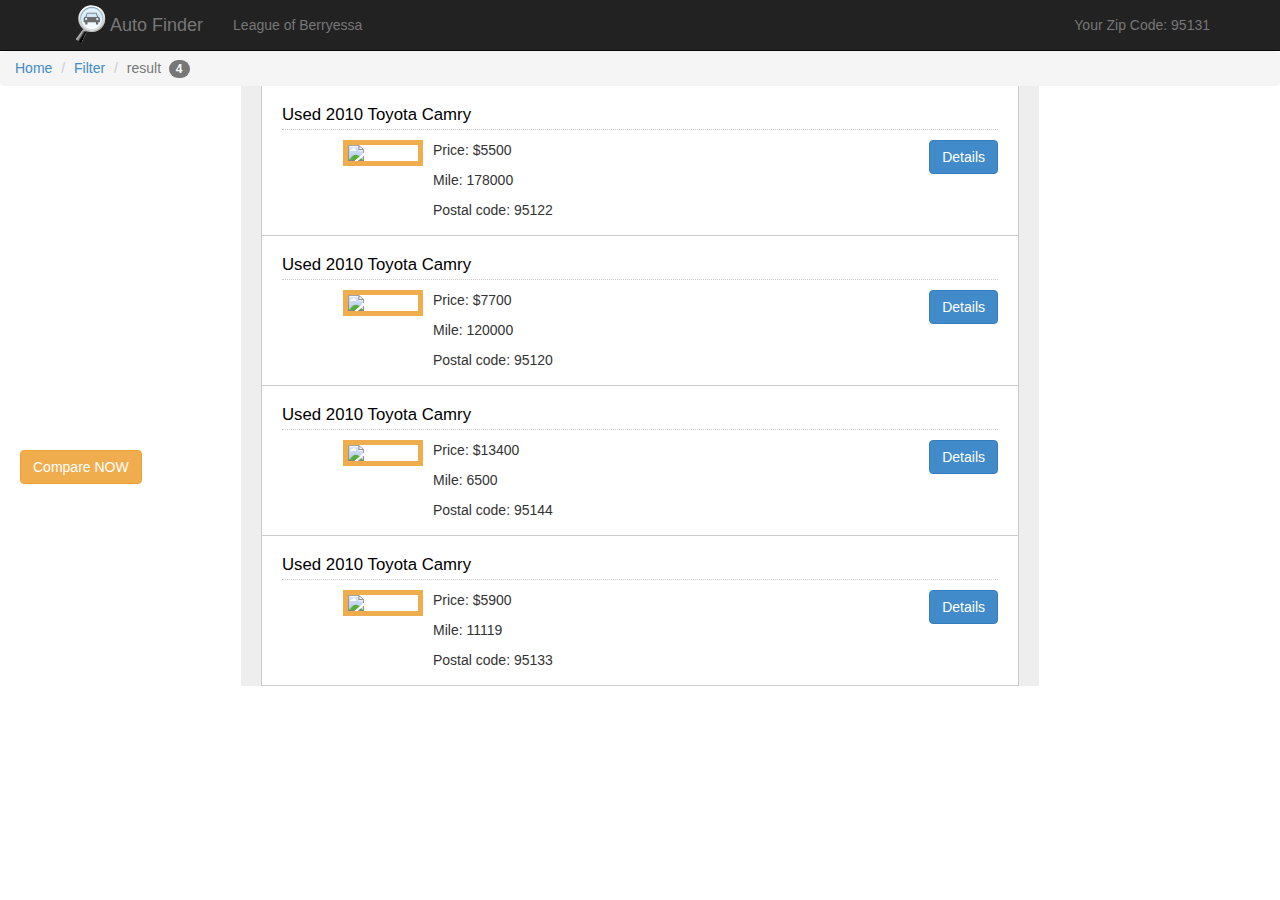
==== autofinder/autoResult.html @ f3e034c0 "update json" ====
<!DOCTYPE html>
<html lang="en">
  <head>
    <meta charset="utf-8">
    <meta http-equiv="X-UA-Compatible" content="IE=edge">
    <meta name="viewport" content="width=device-width, initial-scale=1">
    <meta name="description" content="">
    <meta name="author" content="">
    <link rel="icon" href="img/favicon.png">

    <title>Auto Finder</title>

    <!-- Bootstrap core CSS -->
    <link href="./dist/css/bootstrap.min.css" rel="stylesheet">

    <!-- Custom styles for this template -->
    <link href="./assets/css/starter-template.css" rel="stylesheet">

    <!-- Just for debugging purposes. Don't actually copy these 2 lines! -->
    <!--[if lt IE 9]><script src="../../assets/js/ie8-responsive-file-warning.js"></script><![endif]-->
    <script src="./assets/js/ie-emulation-modes-warning.js"></script>

    <!-- HTML5 shim and Respond.js IE8 support of HTML5 elements and media queries -->
    <!--[if lt IE 9]>
      <script src="https://oss.maxcdn.com/html5shiv/3.7.2/html5shiv.min.js"></script>
      <script src="https://oss.maxcdn.com/respond/1.4.2/respond.min.js"></script>
    <![endif]-->

    <style type="text/css">
    .breadcrumb {
        margin-bottom: 0px;
    }
    #select-error-modal .modal-header {
        padding:9px 15px;
        border-bottom:1px solid #eee;
        background-color: #FF4F4F;
        -webkit-border-top-left-radius: 5px;
        -webkit-border-top-right-radius: 5px;
        -moz-border-radius-topleft: 5px;
        -moz-border-radius-topright: 5px;
         border-top-left-radius: 5px;
         border-top-right-radius: 5px;
     }
     #car-detail-modal .modal-header {
        padding:9px 15px;
        border-bottom:1px solid #eee;
        background-color: #428bca;
        -webkit-border-top-left-radius: 5px;
        -webkit-border-top-right-radius: 5px;
        -moz-border-radius-topleft: 5px;
        -moz-border-radius-topright: 5px;
         border-top-left-radius: 5px;
         border-top-right-radius: 5px;
     }
     #car-detail-modal .detail-text {
        height:300px;
        overflow: scroll;
     }


     #car-detail-modal .detail-summary-header {
        height: 100px;
     }

     #car-detail-modal .details-list {
        padding-left: 20px;
     }

     #dealer-contact-btn {
        float: right;
     }

     #car-detail-modal .modal-body {
        min-height: 400px;
     }

    #car-detail-modal .detail-summary {
        float: left;
        padding: 0;
    }
    

    #car-detail-modal  img {
        border: 5px solid #f0ad4e;
        float: left;
        height: 80px;
        width: 80px;
        margin-right: 10px;
    }

    #resultList {
        width: 70%;
        margin: 0 auto;
        border-left: #eeeeee 20px solid;
        border-right: #eeeeee 20px solid;
    }

    #resultList ul {
        list-style: none;
        margin: 0;
        padding: 0;
    }

    #resultList ul li {
        cursor: pointer;
        width: 100%;
        padding: 0 20px;
        background: #FFFFFF;
        padding-bottom: 10px;
        height: 150px;
        overflow: hidden;
        border-left: 1px solid #CCC;
        border-right: 1px solid #CCC;
        border-bottom: 1px solid #CCC;
        
        -webkit-animation: myanim 1s;
        -moz-animation: myanim 1s;
        -o-animation: myanim 1s;
        animation: myanim 1s;
        
        -webkit-transition: height 0.3s ease-out;
        -moz-transition: height 0.3s ease-out;
        -o-transition: height 0.3s ease-out;
        transition: height 0.3s ease-out;
    }

    #resultList li:hover {
        background: #F2FEFF;
        overflow: visible;
    }

    #resultList h2 {
        margin: 0;
        padding: 0;
        font-size: 1.2em;
        padding-bottom: 5px;
        padding-top: 20px;
        color: #000000;
        border-bottom: 1px dotted #CCC;
        margin-bottom: 10px;
    }

    #resultList img {
        border: 5px solid #f0ad4e;
        float: left;
        width: 80px;
        margin-right: 10px;
    }

    #resultList .auto-content {
        float: left;
    }

    #resultList .auto-detail-btn {
        float: right;
    }


    #compareBtn {
        position: fixed;
        left: 20px;
        top:  50%;
    }
    input[type=checkbox].css-checkbox + label.css-label.cb0 {
        float: left;
        margin-right: 20px;
        padding-left: 41px;
        height: 36px;
        display: inline-block;
        line-height: 36px;
        background-repeat: no-repeat;
        background-position: 0 0;
        font-size: 36px;
        vertical-align: middle;
        cursor: pointer;
    }
    input[type=checkbox].css-checkbox {
        display: none;
    }
    input[type=checkbox].css-checkbox:checked + label.css-label.cb0 {
        background-position: 0 -36px;
    }
    label.css-label.cb0 {
        background-image: url(http://csscheckbox.com/checkboxes/u/csscheckbox_7172cccfd0fcb45c7f4918d380295581.png);
        -webkit-touch-callout: none;
        -webkit-user-select: none;
        -khtml-user-select: none;
        -moz-user-select: none;
        -ms-user-select: none;
        user-select: none;
    }

    .th1 { 
        font-size: 16pt;
        height: 48px;
        line-height:48px;
    }
    .th2 { 
        font-size: 14pt;
        font-weight: bold;
        height: 32px;
        color: #fff;
        background-color: #777;
    }
    .th3 {
        background-color: #ddd;
        height: 32px;
    }
    .table {
        width: 100%;
        margin-top: 10px;
        line-height:32px;
        vertical-align: middle;
        border-collapse: collapse;
    }
    .table td {
        border: solid 1px #bbc;
    }
    
    .table tr:hover {
        background: #F2FEFF;
        overflow: visible;
    }
    
    .cp_td {
        width: 30%;
    }
    
    .price {
        font-weight: bold;
    }
    </style>
    </style>
  </head>

  <body>

    
        <div class="navbar navbar-inverse navbar-fixed-top" role="navigation">
      <div class="container">
        <div class="navbar-header">
          <img src="img/icon.png" alt="..." class="img-circle" style="width=40px; height:40px; float:left; margin-top:5px">
          <button type="button" class="navbar-toggle collapsed" data-toggle="collapse" data-target=".navbar-collapse">
            <span class="sr-only">Toggle navigation</span>
            <span class="icon-bar"></span>
            <span class="icon-bar"></span>
            <span class="icon-bar"></span>
          </button>
          <a class="navbar-brand" href="index.html"> Auto Finder</a>
        </div>
        <div class="collapse navbar-collapse">
          <ul class="nav navbar-nav">
            <li><a>League of Berryessa</a></li>
          </ul>
          <p class="navbar-text navbar-right">Your Zip Code: 95131</p>
        </div><!--/.nav-collapse -->
      </div>
    </div>

    <div>
        <ol class="breadcrumb">
            <li><a href="index.html">Home</a></li>
            <li><a href="page3.html">Filter</a></li>
            <li class="active">result&nbsp&nbsp<span class="badge">4</span></a></li>
        </ol>
    </div>

    <div class="container">
        <div id="resultList"></div>
    </div>

    <!-- Error dialog -->
    <div class="modal fade" id="select-error-modal" tabindex="-1" role="dialog" aria-labelledby="myModalLabel" aria-hidden="true">
        <div class="modal-dialog">
            <div class="modal-content">
              <div class="modal-header">
                <button type="button" class="close" data-dismiss="modal"><span aria-hidden="true">&times;</span><span class="sr-only">Close</span></button>
                <h4 class="modal-title">Error</h4>
              </div>
              <div class="modal-body">
                <p>Please select 2 cars to compare.&hellip;</p>
              </div>
              <div class="modal-footer">
                <button type="button" class="btn btn-default" data-dismiss="modal">Close</button>
              </div>
            </div><!-- /.modal-content -->
        </div>
    </div>

    <!-- Car detail dialog -->
    <div class="modal fade" id="car-detail-modal" tabindex="-1" role="dialog" aria-labelledby="myModalLabel" aria-hidden="true">
        <div class="modal-dialog">
            <div class="modal-content">
              <div class="modal-header">
                <button type="button" class="close" data-dismiss="modal"><span aria-hidden="true">&times;</span><span class="sr-only">Close</span></button>
                <h4 class="modal-title">Error</h4>
              </div>
              <div class="modal-body">
              <button id="dealer-contact-btn" type="button" class="btn btn-success btn-xs" onclick="contactDealer(0)">Contact Seller/Dealer</button>
                <div class="detail-summary-header">
                <div class="detail-img"><img src="http://images.craigslist.org/00m0m_b3jU7AyTQTc_50x50c.jpg"/></div>
                <div class = "detail-summary">
                    <ul class="details-list">
                        <p>Price: : 1111</p>
                        <p>Mile: 12233</p>
                        <p>Postal code: 90032</p>
                    </ul>
                </div>
                <div class = "detail-summary">
                    <ul class="details-list">
                        <p>Engine: : v8</p>
                        <p>Title: clean title</p>
                        <p>Condition: Like new</p>
                    </ul>
                </div>
                </div>
                <div class = "detail-text">
                    Engine: 1.8l -4 Cylinders - -VTEC <br>
                    Front Wheel drive <br>
                    Torque @ RPM 128 AT 4300<br>
                    Throttle, Drive by Wire System<br>
                    Horsepower @ RMP 140 AT 6300<br>
                    16 Valves<br><br>

                    Automatic Transmission<br>
                    Folding Seats Rear<br>
                    Rear Defoggers<br>
                    Air Conditioning, Air filter<br>
                    Power Doors Locks, Power Windows<br>
                    Remote Keyless entry<br>
                    12 Volt Power Outlet(s)<br>

                    Audio - CD/MP3, CD-AMP3<br>
                    Audio Radio: AM/FM; 160-watt<br>
                    Audio: Volume, speed sensing; Digital media auxiliary jack<br>
                    4- Super Stereo Audio -- Speakers<br>

                    ABS, Brakes<br>

                    Child Safety features: Locks, rear doors<br>
                    Passenger Airbag- Occupant Sensor<br>
                    Side Curtain, Airbags<br>
                    Airbag - Front Passenger, Dual-stage<br>
                    Tire Pressure Monitor<br>
                    LATCH Child Seat Anchors<br>
                    Daytime running lights<br>
                    Engine Immobilizing System<br>

                    Runs flawlessly...<br>

                    Excellent condition, SUPER GAS SAVER AND RELIABLE CAR!<br>

                    Salvage title; There was no airbag deployment, no frame or engine damage. <br>

                    There is nothing wrong with the car basically a brand new car with only 31xxx Miles.<br>

                    Smog, Brakes & Lamps inspections: Done
                </div>
              </div>
              <div class="modal-footer">
                <button type="button" class="btn btn-default" data-dismiss="modal">Close</button>
              </div>
            </div><!-- /.modal-content -->
        </div>
    </div>

    <!----   -->
    <div class="modal fade" id="contact-modal" tabindex="-1" role="dialog" aria-labelledby="myModalLabel" aria-hidden="true">
        <div class="modal-dialog">
            <div class="modal-content">
                <div class="modal-header">
                    <button type="button" class="close" data-dismiss="modal" aria-hidden="true">&times;</button>
                    <h4 class="modal-title">Contact Dealer</h4>
                </div>
                
                <div class="modal-body">
                    <!-- The form is placed inside the body of modal -->
                    <form id="contact-form" method="post" class="form-horizontal">
                        <div class="form-group">
                            <label class="col-md-3 control-label">Name</label>
                            <div class="col-md-5">
                                <input type="text" class="form-control" name="cust_name" placeholder="your name"/>
                            </div>
                        </div>
                        <div class="form-group">
                            <label class="col-md-3 control-label">Email</label>
                            <div class="col-md-5">
                                <input type="text" class="form-control" name="cust_email" placeholder="your email"/>
                            </div>
                        </div>
                        <div class="form-group">
                            <label class="col-md-3 control-label">Phone #</label>
                            <div class="col-md-5">
                                <input type="tel" class="form-control" name="cust_phone" placeholder="phone number (optional)"/>
                            </div>
                        </div>
                        <div class="form-group">
                            <label class="col-md-3 control-label">Comments</label>
                            <div class="col-md-5">
                                <textarea class="form-control" rows="3" name="cust_comment"  placeholder="comments"></textarea>
                            </div>
                        </div>
                        <div class="form-group">
                            <div class="col-md-5 col-md-offset-3">
                                <button type="submit" class="btn btn-default">submit</button>
                            </div>
                        </div>
                    </form>
                </div>
            </div>
        </div>
    </div>

    <div class="modal fade" id="compare-modal">
      <div class="modal-dialog">
        <div class="modal-content">
          <div class="modal-header">
            <button type="button" class="close" data-dismiss="modal" aria-hidden="true">×</button>
            <h4 class="modal-title">Comparing Cars</h4>
          </div>
          <div class="modal-body">
            
        <table cellspacing="0" cellpadding="3" class="table">
            <tr class="row">
                <td class="th3">Types</td>
                <td class="cp_td">Accord</td>
                <td class="cp_td">Camry</td>
            </tr>
            <tr class="row price">
                <td class="th3">Price</td>
                <td class="cp_td">8000</td>
                <td class="cp_td">7000</td>
            </tr>
            <tr class="row">
                <td colspan="5" class="th2">Main</td>
            </tr>
            <tr class="row">
                <td class="th3">Title status</td>
                <td class="cp_td">Clean</td>
                <td class="cp_td">Clean</td>
            </tr>
            <tr class="row">
                <td class="th3">Year</td>
                <td class="cp_td">2006</td>
                <td class="cp_td">2006</td>
            </tr>
            <tr class="row">
                <td class="th3">Odometer</td>
                <td class="cp_td">120000</td>
                <td class="cp_td">130000</td>
            </tr>
            <tr class="row">
                <td colspan="5" class="th2">Mechanical</td>
            </tr>
            <tr class="row">
                <td class="th3">Transmission</td>
                <td class="cp_td">Auto 4 Speed</td>
                <td class="cp_td">Manual 5 Speed</td>
            </tr>
            <tr class="row">
                <td class="th3">Drive</td>
                <td class="cp_td">Forward</td>
                <td class="cp_td">Forward</td>
            </tr>
            <tr class="row">
                <td class="th3">Fuel</td>
                <td class="cp_td">Gas</td>
                <td class="cp_td">Gas</td>
            </tr>
            <tr class="row">
                <td class="th3">Cylinders</td>
                <td class="cp_td">6</td>
                <td class="cp_td">4</td>
            </tr>
            <tr class="row">
                <td colspan="5" class="th2">Outlook</td>
            </tr>
            <tr class="row">
                <td class="th3">Type</td>
                <td class="cp_td">Coupe</td>
                <td class="cp_td">Sedan</td>
            </tr>
            <tr class="row">
                <td class="th3">Size</td>
                <td class="cp_td">Full-size</td>
                <td class="cp_td">Full-size</td>
            </tr>
            <tr class="row">
                <td class="th3">Paint color</td>
                <td class="cp_td">Black</td>
                <td class="cp_td">Silver</td>
            </tr>
            <tr class="row">
                <td colspan="5" class="th2">Overall</td>
            </tr>
            <tr class="row">
                <td class="th3">Condition</td>
                <td class="cp_td">Excellent</td>
                <td class="cp_td">Good</td>
            </tr>
        </table>
    
          </div>
          <div class="modal-footer">
            <button type="button" class="btn btn-default" data-dismiss="modal">Close</button>
            <!--<button type="button" class="btn btn-primary">Save changes</button>-->
          </div>
        </div><!-- /.modal-content -->
      </div><!-- /.modal-dialog -->
    </div><!-- /.modal -->

    <a id="compareBtn" href = "#" onclick="showCompare()" class = "btn btn-warning">Compare NOW</a>
    
    <!-- Bootstrap core JavaScript
     ================================================== -->
    <!-- Placed at the end of the document so the pages load faster -->
    <script src="https://ajax.googleapis.com/ajax/libs/jquery/1.11.1/jquery.min.js"></script>
    <script src="./dist/js/bootstrap.min.js"></script>
    <script type="text/javascript" src="http://cdnjs.cloudflare.com/ajax/libs/jquery.bootstrapvalidator/0.5.2/js/bootstrapValidator.min.js"></script>
    <!-- IE10 viewport hack for Surface/desktop Windows 8 bug -->
    <script src="./assets/js/ie10-viewport-bug-workaround.js"></script>
    
    <!-- auto finder javascript
    ================================================== -->
    <script>
    var result_html;
    var cars;
    var cars_selected = [];
    var MAX_NUM_COMPARE = 2;
    function checkAuto(i) {
        var idx = cars_selected.indexOf(i);
        $("#checkboxError").hide();
        if (idx < 0){
            // validation
            if (cars_selected.length + 1 <= MAX_NUM_COMPARE){
                cars_selected.push(i);
                $("#auto_checkbox"+i).prop("checked", true);
            }
            else
            {
                $('#select-error-modal').modal('show');
                //$("#checkboxError").fadeIn().delay(5000).fadeOut();
            }
        }else{
            cars_selected.splice(idx,1);
            $("#auto_checkbox"+i).prop("checked", false);
        }
    }

    function contactDealer(i){
        $('#car-detail-modal').modal('hide');
        $('#contact-modal').modal('show');
    }

    $("#contact-modal").on('hidden.bs.modal', function () {
        $('#car-detail-modal').modal('show');
    })

    function showCarDetail(i)
    {
        $('#car-detail-modal .modal-title').html(cars[i].Year+" "+cars[i].Make+" "+cars[i].Model);
        $('#car-detail-modal').modal('show');

    }
    
    function showCompare() {
        if (cars_selected.length != MAX_NUM_COMPARE) {
            $('#select-error-modal').modal('show');
        } else {
            $("#compare-modal").modal('toggle');
        }
    }
    
    $(document).ready(function(){


      $.getJSON('sample.json', function(info){
          var i = 0;
          cars = info.cars;
          //cars.sort(function(a,b) { return b.Make.localeCompare(a.Make) } );
          result_html = '<ul class="resultList">';
          for (c in cars){
            var car = cars[c];
            result_html += '<li>';
            result_html += '<h2>Used '+ car.Year + " " + car.Make +" " + car.Model + '</h2>';
            result_html += '<input type="checkbox" name="cbG04" id="auto_checkbox'+i+'" class="css-checkbox"><label for="cbG04" class="css-label cb0" onclick="checkAuto('+i+')"></label>';
            
            result_html += '<img src="'+car.Tn+'"/>';
            result_html += '<div class = "auto-content">';
            result_html +=  '<ul class="details-list">';
            result_html +=  '<p>Price: $'+ car.Price +'</p>';
            result_html +=  '<p>Mile: '+ car.Miles +'</p>';
            result_html +=  '<p>Postal code: '+ car.Postal_code +'</p>';
            result_html +=  '</ul>';
            result_html += '</div>';
            result_html += '<div class = "auto-detail-btn">';
            result_html += '<button type="button" class="btn btn-primary" data-toggle="button" onclick="showCarDetail('+i+')">Details</button>';
            result_html += '</div>';

            result_html += '</li>';

            i++;
          }


          $('#resultList').html(result_html);

      }); //getJSON

      
      $('#contact-form').bootstrapValidator({
         message: 'This value is not valid',
         feedbackIcons: {
             valid: 'glyphicon glyphicon-ok',
             invalid: 'glyphicon glyphicon-remove',
             validating: 'glyphicon glyphicon-refresh'
         },
         fields: {
             cust_name: {
                 validators: {
                     notEmpty: {
                         message: 'Your name is required'
                     },
                     stringLength: {
                         min: 1,
                         max: 40,
                         message: 'Your Name must be more than 1 and less than 40 characters long'
                     }
                 }
             },
             cust_email: {
                 validators: {
                     notEmpty: {
                         message: 'Your email is required'
                     },
                    emailAddress: {
                        message: 'The input is not a valid email address'
                    }
                 }
             },
            cust_phone: {
                validators: {
                    stringLength: {
                    min: 0,
                    max: 10,
                    message: 'phone number is too long'
                    },
                    integer: {
                    message: 'No letters'
                    }
                }
            },
            cust_comment: {
                validators: {
                    notEmpty: {
                    message: 'Your comment is required'
                    },
                    stringLength: {
                    min: 10,
                    max: 1000,
                    message: 'The Comment must be more than 10 and less than 1000 characters long'
                    }
                    }
                    }
        }
        });
      
        $('#contact-modal').on('shown.bs.modal', function() {
            $('#contact-form').bootstrapValidator('resetForm', true);
        });
      
    });
    </script>

  </body>
</html>
---- autofinder/assets/css/starter-template.css ----
body {
  padding-top: 50px;
}
.starter-template {
  padding: 40px 15px;
  text-align: center;
}
div#find_options {
	position: absolute;
	left: 50%;
}
.list-group {
	position: relative;
	left: -50%
}
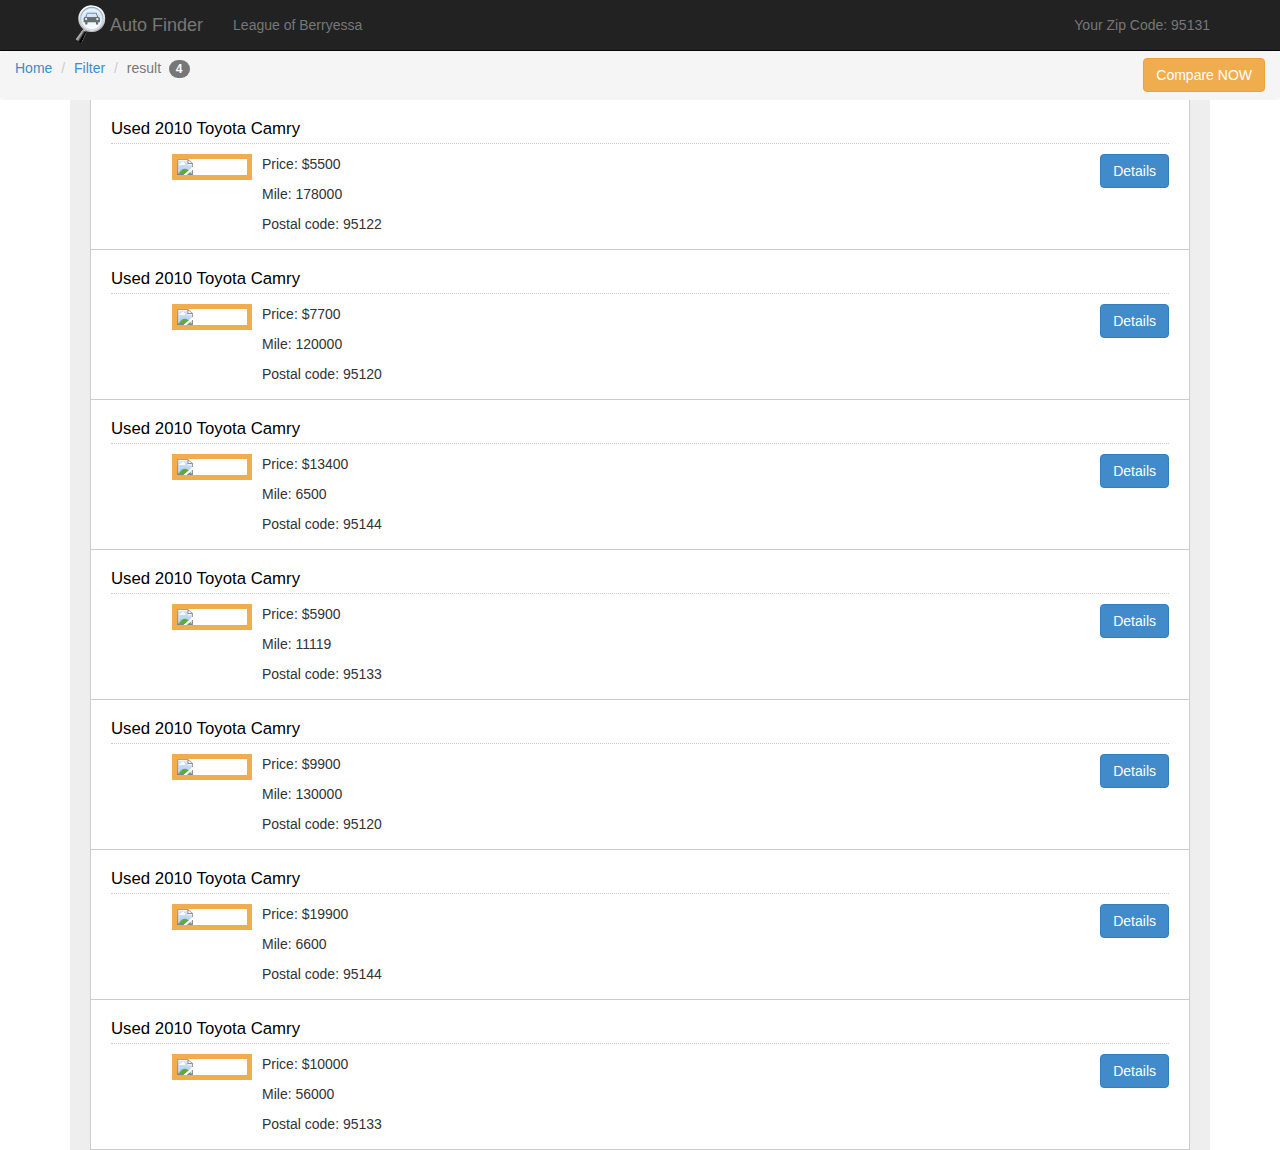
==== commit 43defc77: "updated with compare button" ====
--- a/autofinder/autoResult.html
+++ b/autofinder/autoResult.html
@@ -30,6 +30,7 @@
     <style type="text/css">
     .breadcrumb {
         margin-bottom: 0px;
+        height: 50px;
     }
     #select-error-modal .modal-header {
         padding:9px 15px;
@@ -90,7 +91,6 @@
     }
 
     #resultList {
-        width: 70%;
         margin: 0 auto;
         border-left: #eeeeee 20px solid;
         border-right: #eeeeee 20px solid;
@@ -158,9 +158,7 @@
 
 
     #compareBtn {
-        position: fixed;
-        left: 20px;
-        top:  50%;
+        float: right;
     }
     input[type=checkbox].css-checkbox + label.css-label.cb0 {
         float: left;
@@ -263,6 +261,7 @@
             <li><a href="index.html">Home</a></li>
             <li><a href="page3.html">Filter</a></li>
             <li class="active">result&nbsp&nbsp<span class="badge">4</span></a></li>
+            <a id="compareBtn" href = "#" onclick="showCompare()" class = "btn btn-warning">Compare NOW</a>
         </ol>
     </div>
 
@@ -510,7 +509,6 @@
       </div><!-- /.modal-dialog -->
     </div><!-- /.modal -->
 
-    <a id="compareBtn" href = "#" onclick="showCompare()" class = "btn btn-warning">Compare NOW</a>
     
     <!-- Bootstrap core JavaScript
      ================================================== -->
@@ -553,14 +551,12 @@
         $('#contact-modal').modal('show');
     }
 
-    $("#contact-modal").on('hidden.bs.modal', function () {
-        $('#car-detail-modal').modal('show');
-    })
-
     function showCarDetail(i)
     {
         $('#car-detail-modal .modal-title').html(cars[i].Year+" "+cars[i].Make+" "+cars[i].Model);
+        $('#car-detail-modal .detail-img').html('<img src="'+cars[i].Tn+'"/>');
         $('#car-detail-modal').modal('show');
+
 
     }
     
@@ -573,7 +569,9 @@
     }
     
     $(document).ready(function(){
-
+      $("#contact-modal").on('hidden.bs.modal', function () {
+        $('#car-detail-modal').modal('show');
+      })
 
       $.getJSON('sample.json', function(info){
           var i = 0;
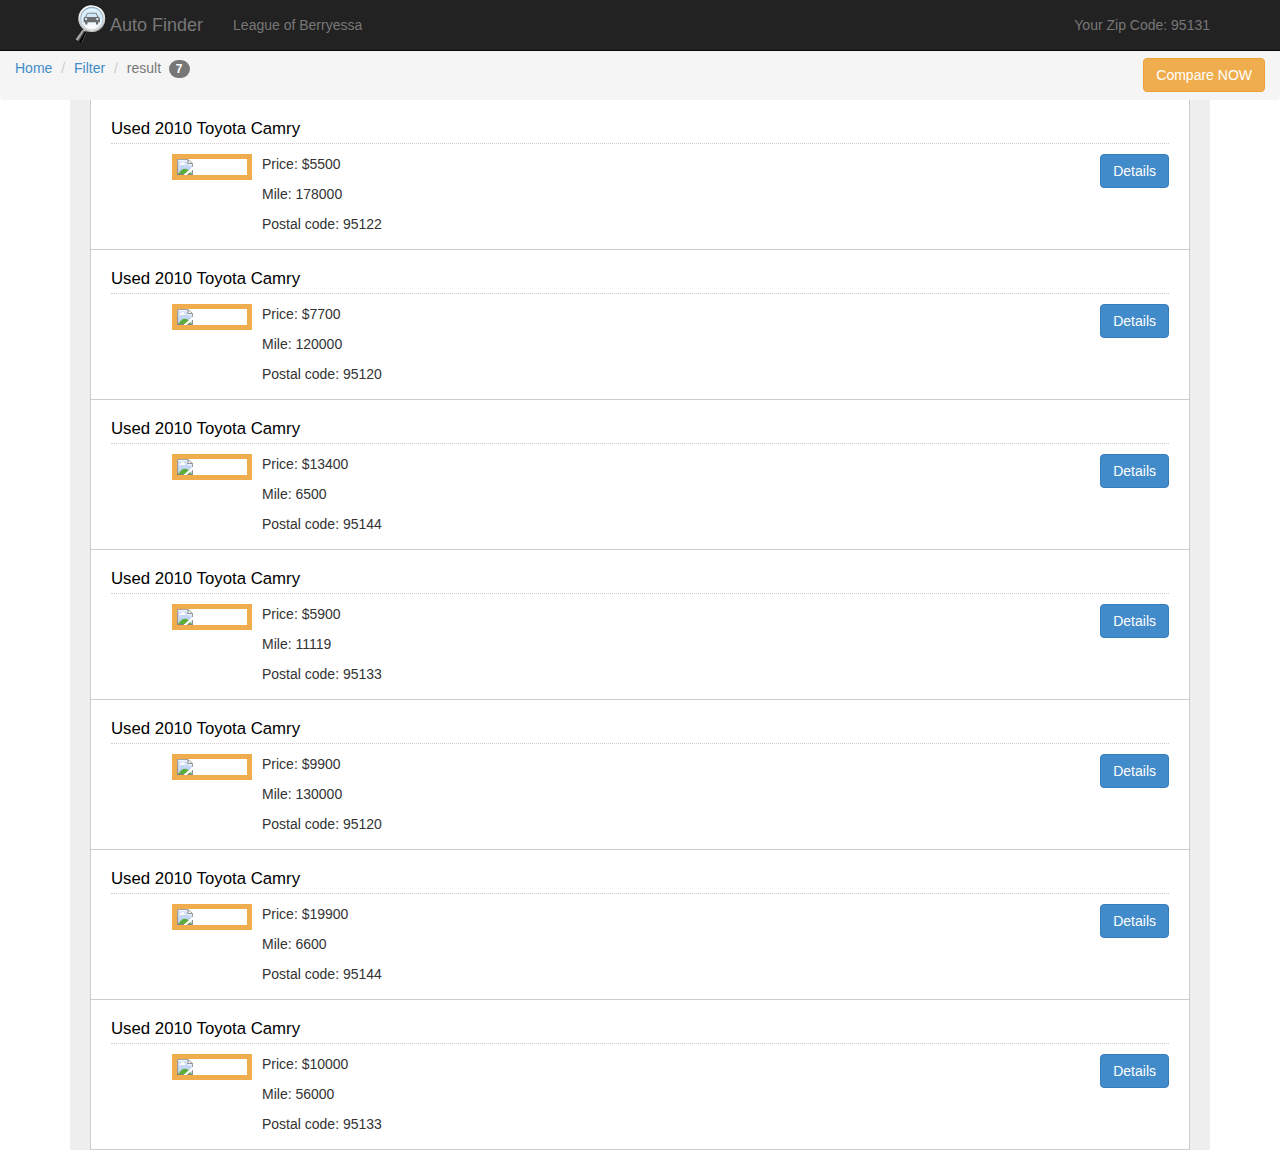
==== commit 87aaa6b5: "css fix" ====
--- a/autofinder/autoResult.html
+++ b/autofinder/autoResult.html
@@ -11,6 +11,15 @@
 
     <title>Auto Finder</title>
 
+    <!-- Bootstrap core JavaScript
+     ================================================== -->
+    <!-- Placed at the end of the document so the pages load faster -->
+    <script src="https://ajax.googleapis.com/ajax/libs/jquery/1.11.1/jquery.min.js"></script>
+    <script src="./dist/js/bootstrap.min.js"></script>
+    <script type="text/javascript" src="http://cdnjs.cloudflare.com/ajax/libs/jquery.bootstrapvalidator/0.5.2/js/bootstrapValidator.min.js"></script>
+    <!-- IE10 viewport hack for Surface/desktop Windows 8 bug -->
+    <script src="./assets/js/ie10-viewport-bug-workaround.js"></script>
+
     <!-- Bootstrap core CSS -->
     <link href="./dist/css/bootstrap.min.css" rel="stylesheet">
 
@@ -26,6 +35,10 @@
       <script src="https://oss.maxcdn.com/html5shiv/3.7.2/html5shiv.min.js"></script>
       <script src="https://oss.maxcdn.com/respond/1.4.2/respond.min.js"></script>
     <![endif]-->
+
+    <!-- lightbox -->
+    <script src="dist/js/lightbox.min.js"></script>
+    <link rel="stylesheet" href="dist/css/lightbox.css">
 
     <style type="text/css">
     .breadcrumb {
@@ -55,8 +68,10 @@
          border-top-right-radius: 5px;
      }
      #car-detail-modal .detail-text {
+        width: 100%;
         height:300px;
         overflow: scroll;
+        float: left;
      }
 
 
@@ -65,7 +80,7 @@
      }
 
      #car-detail-modal .details-list {
-        padding-left: 20px;
+        padding-left: 0px;
      }
 
      #dealer-contact-btn {
@@ -73,7 +88,7 @@
      }
 
      #car-detail-modal .modal-body {
-        min-height: 400px;
+        min-height: 500px;
      }
 
     #car-detail-modal .detail-summary {
@@ -81,12 +96,16 @@
         padding: 0;
     }
     
+    #car-detail-modal .details-list p{ 
+        font-size: 12px;
+        margin: 0;
+    }
 
     #car-detail-modal  img {
         border: 5px solid #f0ad4e;
         float: left;
-        height: 80px;
-        width: 80px;
+        height: 100px;
+        width: 100px;
         margin-right: 10px;
     }
 
@@ -127,7 +146,7 @@
 
     #resultList li:hover {
         background: #F2FEFF;
-        overflow: visible;
+        /*overflow: visible;*/
     }
 
     #resultList h2 {
@@ -228,11 +247,17 @@
     .price {
         font-weight: bold;
     }
+
+    .lb-image {
+        min-width: 300px
+    }
+
     </style>
     </style>
   </head>
 
   <body>
+
 
     
         <div class="navbar navbar-inverse navbar-fixed-top" role="navigation">
@@ -260,11 +285,10 @@
         <ol class="breadcrumb">
             <li><a href="index.html">Home</a></li>
             <li><a href="page3.html">Filter</a></li>
-            <li class="active">result&nbsp&nbsp<span class="badge">4</span></a></li>
+            <li class="active">result&nbsp&nbsp<span class="badge">7</span></a></li>
             <a id="compareBtn" href = "#" onclick="showCompare()" class = "btn btn-warning">Compare NOW</a>
         </ol>
     </div>
-
     <div class="container">
         <div id="resultList"></div>
     </div>
@@ -298,20 +322,20 @@
               <div class="modal-body">
               <button id="dealer-contact-btn" type="button" class="btn btn-success btn-xs" onclick="contactDealer(0)">Contact Seller/Dealer</button>
                 <div class="detail-summary-header">
-                <div class="detail-img"><img src="http://images.craigslist.org/00m0m_b3jU7AyTQTc_50x50c.jpg"/></div>
-                <div class = "detail-summary">
-                    <ul class="details-list">
-                        <p>Price: : 1111</p>
-                        <p>Mile: 12233</p>
-                        <p>Postal code: 90032</p>
-                    </ul>
+                <div class="detail-img">
+                    <a href="http://images.craigslist.org/00C0C_5ALCvPLD4LV_600x450.jpg" data-lightbox="image-1" data-title="2010 Toyota Camry"><img src="http://images.craigslist.org/00m0m_b3jU7AyTQTc_50x50c.jpg"/></a>
                 </div>
-                <div class = "detail-summary">
-                    <ul class="details-list">
-                        <p>Engine: : v8</p>
-                        <p>Title: clean title</p>
-                        <p>Condition: Like new</p>
-                    </ul>
+                <div>
+                    <div class = "detail-summary">
+                        <ul class="details-list">
+                            <p>Price: : 7999</p>
+                            <p>Mile: 122k</p>
+                            <p>Postal code: 90032</p>
+                            <p>Engine: : v8</p>
+                            <p>Title: clean title</p>
+                            <p>Condition: Like new</p>
+                        </ul>
+                    </div>
                 </div>
                 </div>
                 <div class = "detail-text">
@@ -510,14 +534,7 @@
     </div><!-- /.modal -->
 
     
-    <!-- Bootstrap core JavaScript
-     ================================================== -->
-    <!-- Placed at the end of the document so the pages load faster -->
-    <script src="https://ajax.googleapis.com/ajax/libs/jquery/1.11.1/jquery.min.js"></script>
-    <script src="./dist/js/bootstrap.min.js"></script>
-    <script type="text/javascript" src="http://cdnjs.cloudflare.com/ajax/libs/jquery.bootstrapvalidator/0.5.2/js/bootstrapValidator.min.js"></script>
-    <!-- IE10 viewport hack for Surface/desktop Windows 8 bug -->
-    <script src="./assets/js/ie10-viewport-bug-workaround.js"></script>
+    
     
     <!-- auto finder javascript
     ================================================== -->
@@ -554,7 +571,13 @@
     function showCarDetail(i)
     {
         $('#car-detail-modal .modal-title').html(cars[i].Year+" "+cars[i].Make+" "+cars[i].Model);
-        $('#car-detail-modal .detail-img').html('<img src="'+cars[i].Tn+'"/>');
+        //$('#car-detail-modal .detail-img').html('<img src="'+cars[i].Tn+'"/>');
+        $('#car-detail-modal .detail-img').html('<a href="http://images.craigslist.org/00C0C_5ALCvPLD4LV_600x450.jpg" data-lightbox="image-1" data-title="2010 Toyota Camry"><img src="'+cars[i].Tn+'"/></a>');
+        $('#car-detail-modal .detail-img').hover(function() {
+          $(this).css({ opacity: 0.7 });
+        },function() {
+          $(this).css({ opacity: 1 });
+        });
         $('#car-detail-modal').modal('show');
 
 
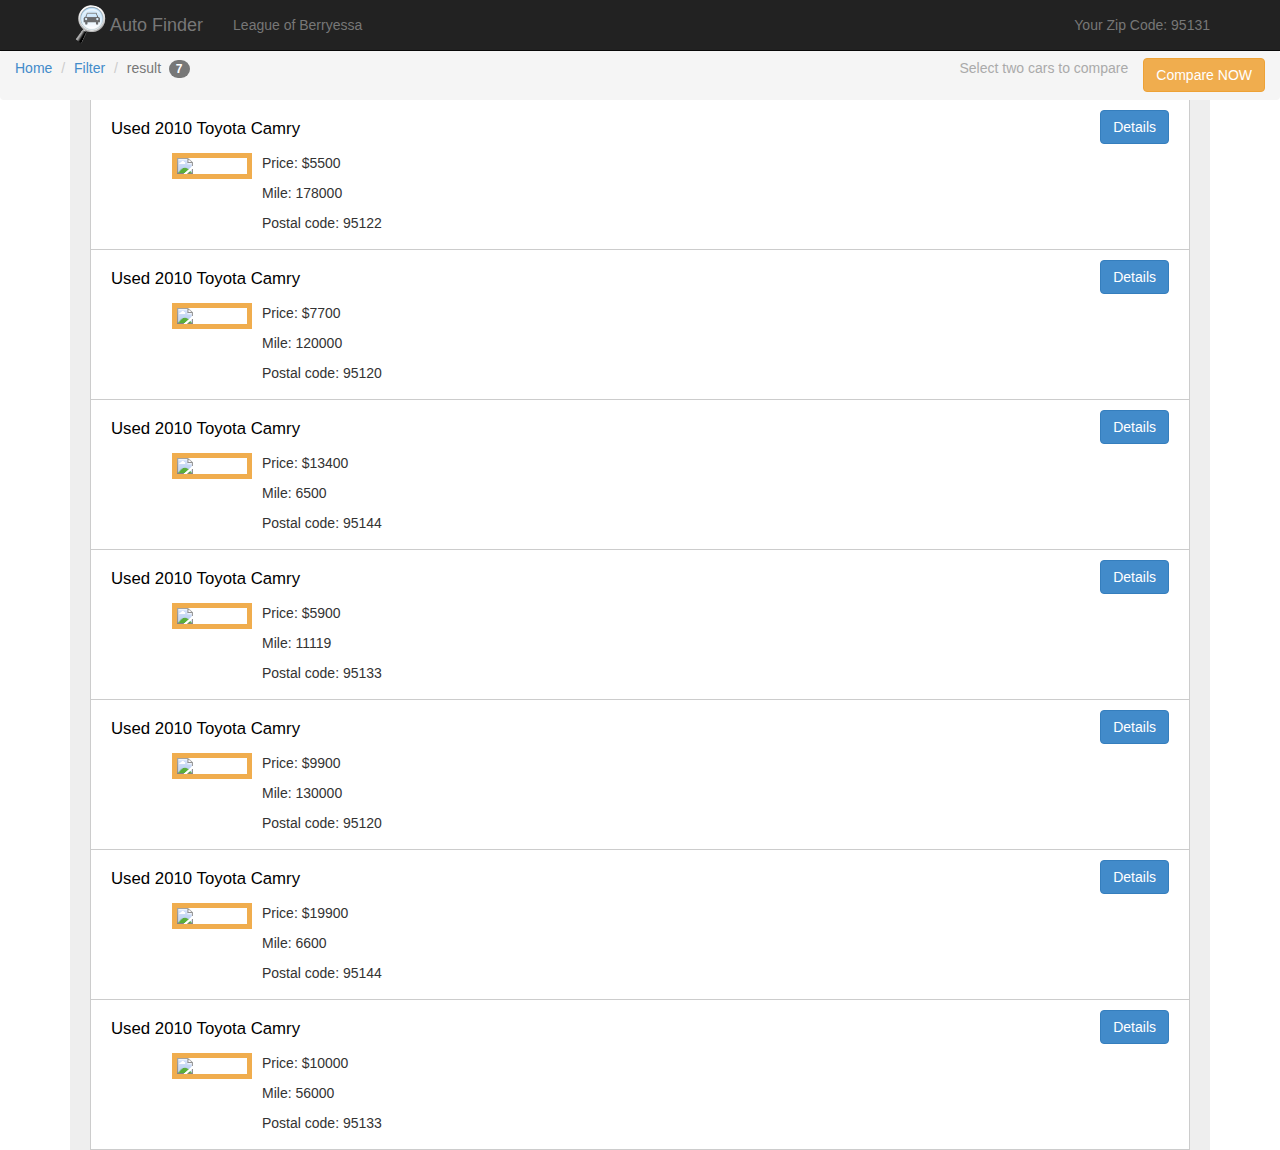
==== commit ab00d030: "update with selected state, tooltips" ====
--- a/autofinder/autoResult.html
+++ b/autofinder/autoResult.html
@@ -15,6 +15,11 @@
      ================================================== -->
     <!-- Placed at the end of the document so the pages load faster -->
     <script src="https://ajax.googleapis.com/ajax/libs/jquery/1.11.1/jquery.min.js"></script>
+    <!-- tooltips -->
+    <script type="text/javascript" src="dist/js/tipped/tipped.js"></script>
+    <script type="text/javascript" src="dist/js/imagesloaded/imagesloaded.pkgd.min.js"></script>
+    <link rel="stylesheet" type="text/css" href="dist/css/tipped/tipped.css"/>
+    <!--bootstrap -->
     <script src="./dist/js/bootstrap.min.js"></script>
     <script type="text/javascript" src="http://cdnjs.cloudflare.com/ajax/libs/jquery.bootstrapvalidator/0.5.2/js/bootstrapValidator.min.js"></script>
     <!-- IE10 viewport hack for Surface/desktop Windows 8 bug -->
@@ -156,7 +161,7 @@
         padding-bottom: 5px;
         padding-top: 20px;
         color: #000000;
-        border-bottom: 1px dotted #CCC;
+        /*border-bottom: 1px dotted #CCC;*/
         margin-bottom: 10px;
     }
 
@@ -173,12 +178,23 @@
 
     #resultList .auto-detail-btn {
         float: right;
-    }
-
+        margin-top: -10px;
+    }
 
     #compareBtn {
         float: right;
     }
+    #compare-txt {
+        color: #aaaaaa;
+        float: right;
+        margin-right: 15px;
+        vertical-align: center;
+    }
+
+    .checkbox_area {
+        width: 35px;
+    }
+
     input[type=checkbox].css-checkbox + label.css-label.cb0 {
         float: left;
         margin-right: 20px;
@@ -287,6 +303,7 @@
             <li><a href="page3.html">Filter</a></li>
             <li class="active">result&nbsp&nbsp<span class="badge">7</span></a></li>
             <a id="compareBtn" href = "#" onclick="showCompare()" class = "btn btn-warning">Compare NOW</a>
+            <div id="compare-txt">Select two cars to compare</div>
         </ol>
     </div>
     <div class="container">
@@ -561,6 +578,15 @@
             cars_selected.splice(idx,1);
             $("#auto_checkbox"+i).prop("checked", false);
         }
+        // hardcode selected cars
+        switch(cars_selected.length){
+            case 1: $("#compare-txt").html('You selected: <span class="label label-primary">2010 Camry</span>');
+                break;
+            case 2: $("#compare-txt").html('Compare: <span class="label label-primary">2010 Camry</span> <span class="label label-primary">2010 Camry</span>');
+                break;
+            default:
+                $("#compare-txt").html('Select two cars to compare');
+        }
     }
 
     function contactDealer(i){
@@ -596,17 +622,19 @@
         $('#car-detail-modal').modal('show');
       })
 
+      
+
       $.getJSON('sample.json', function(info){
           var i = 0;
           cars = info.cars;
+          $("#auto_checkbox0").attr('title', 'This is the hover-over text');
           //cars.sort(function(a,b) { return b.Make.localeCompare(a.Make) } );
           result_html = '<ul class="resultList">';
           for (c in cars){
             var car = cars[c];
             result_html += '<li>';
-            result_html += '<h2>Used '+ car.Year + " " + car.Make +" " + car.Model + '</h2>';
-            result_html += '<input type="checkbox" name="cbG04" id="auto_checkbox'+i+'" class="css-checkbox"><label for="cbG04" class="css-label cb0" onclick="checkAuto('+i+')"></label>';
-            
+            result_html += '<h2>Used '+ car.Year + " " + car.Make +" " + car.Model + '<button type="button" class="btn btn-primary auto-detail-btn" data-toggle="button" onclick="showCarDetail('+i+')">Details</button></h2>';
+            result_html += '<div class="checkbox_area"><input title="We ask" type="checkbox" name="cbG04" id="auto_checkbox'+i+'" class="css-checkbox"><label for="cbG04" class="css-label cb0" id="checkbox_img'+i+'" onclick="checkAuto('+i+')"></label></div>';
             result_html += '<img src="'+car.Tn+'"/>';
             result_html += '<div class = "auto-content">';
             result_html +=  '<ul class="details-list">';
@@ -615,17 +643,15 @@
             result_html +=  '<p>Postal code: '+ car.Postal_code +'</p>';
             result_html +=  '</ul>';
             result_html += '</div>';
-            result_html += '<div class = "auto-detail-btn">';
-            result_html += '<button type="button" class="btn btn-primary" data-toggle="button" onclick="showCarDetail('+i+')">Details</button>';
-            result_html += '</div>';
 
             result_html += '</li>';
 
             i++;
           }
 
-
+          
           $('#resultList').html(result_html);
+          Tipped.create('.checkbox_area', 'Please select 2 cars to compare.');
 
       }); //getJSON
 
--- a/autofinder/dist/css/tipped/tipped.css
+++ b/autofinder/dist/css/tipped/tipped.css
@@ -0,0 +1,558 @@
+/*
+ * Tipped - <%= pkg.description %> - v<%= pkg.version %>
+ * (c) 2012-<%= grunt.template.today("yyyy") %> Nick Stakenburg
+ *
+ * http://www.tippedjs.com
+ *
+ * License: http://www.tippedjs.com/license
+ */
+
+.tpd-tooltip {
+  position: absolute;
+}
+
+/* Fix for CSS frameworks that don't keep the use of box-sizing: border-box
+   within their own namespace */
+.tpd-tooltip,
+.tpd-tooltip [class^="tpd-"] {
+  -webkit-box-sizing: content-box;
+  -moz-box-sizing: content-box;
+  box-sizing: content-box;
+}
+
+/* Content */
+.tpd-content-wrapper {
+  position: absolute;
+  top: 0;
+  left: 0;
+  float: left;
+  width: 100%;
+  height: 100%;
+  overflow: hidden;
+}
+.tpd-content-spacer,
+.tpd-content-relative,
+.tpd-content-relative-padder {
+  float: left;
+  position: relative;
+}
+.tpd-content-relative {
+  width: 100%;
+}
+
+.tpd-content {
+  float: left;
+  clear: both;
+  position: relative;
+  padding: 10px;
+  font-size: 11px;
+  line-height: 16px;
+  color: #fff;
+}
+.tpd-has-inner-close .tpd-content-relative .tpd-content { padding-right: 0 !important; }
+.tpd-tooltip .tpd-content-no-padding { padding: 0 !important; }
+
+.tpd-title-wrapper {
+  float: left;
+  position: relative;
+  overflow: hidden;
+}
+.tpd-title-spacer {
+  float: left;
+}
+.tpd-title-relative,
+.tpd-title-relative-padder {
+  float: left;
+  position: relative;
+}
+.tpd-title-relative { width: 100%; }
+.tpd-title {
+  float: left;
+  position: relative;
+  font-size: 11px;
+  line-height: 16px;
+  padding: 10px;
+  font-weight: bold;
+  text-transform: uppercase;
+  color: #fff;
+}
+.tpd-has-title-close .tpd-title { padding-right: 0 !important; }
+.tpd-close {
+  position: absolute;
+  top: 0;
+  right: 0;
+  width: 28px;
+  height: 28px;
+  cursor: pointer;
+  overflow: hidden;
+  color: #fff;
+}
+.tpd-close-icon {
+  float: left;
+  font-family: Arial, Baskerville, monospace;
+  font-weight: normal;
+  font-style: normal;
+  text-decoration: none;
+  width: 28px;
+  height: 28px;
+  font-size: 28px;
+  line-height: 28px;
+  text-align: center;
+}
+
+
+/* Skin */
+.tpd-skin {
+  position: absolute;
+  top: 0;
+  left: 0;
+}
+
+.tpd-frames {
+  position: absolute;
+  top: 0;
+  left: 0;
+}
+.tpd-frames .tpd-frame {
+  float: left;
+  width: 100%;
+  height: 100%;
+  clear: both;
+}
+
+.tpd-backgrounds {
+  position: absolute;
+  top: 0;
+  left: 0;
+  width: 100%;
+  height: 100%;
+  -webkit-transform-origin: 0% 0%;
+  transform-origin: 0% 0%;
+}
+.tpd-background-shadow {
+  position: absolute;
+  top: 0;
+  left: 0;
+  width: 100%;
+  height: 100%;
+  background-color: transparent;
+  pointer-events: none;
+}
+.tpd-no-shadow .tpd-skin .tpd-background-shadow { box-shadow: none !important; }
+
+.tpd-background-box {
+  position: absolute;
+  top: 0;
+  left: 0;
+  height: 100%;
+  width: 100%;
+  overflow: hidden;
+}
+.tpd-background-box-shift,
+.tpd-background-box-shift-further {
+  position: relative;
+  float: left;
+  width: 100%;
+  height: 100%;
+}
+.tpd-background {
+  border-radius: 10px;
+  float: left;
+  clear: both;
+  background: none;
+  -webkit-background-clip: padding-box; /* Safari */
+  background-clip: padding-box; /* IE9+, Firefox 4+, Opera, Chrome */
+  border-style: solid;
+  border-width: 1px;
+  border-color: #282828;
+  border-color: rgba(255,255,255,.1); /* opacity here bugs out in firefox, .tpd-background-content should have no opacity if this opacity is less than 1 */
+}
+/* no radius */
+.tpd-no-radius .tpd-skin .tpd-frames .tpd-frame .tpd-backgrounds .tpd-background { border-radius: 0; }
+.tpd-background-title {
+  float: left;
+  clear: both;
+  width: 100%;
+  background-color: #282828;
+}
+.tpd-background-content {
+  float: left;
+  clear: both;
+  width: 100%;
+  background-color: #282828;
+}
+.tpd-background-border-hack {
+  position: absolute;
+  top: 0;
+  left: 0;
+  width: 100%;
+  height: 100%;
+  border-style: solid;
+}
+
+.tpd-background-box-top { top: 0; }
+.tpd-background-box-bottom { bottom: 0; }
+.tpd-background-box-left { left: 0; }
+.tpd-background-box-right { right: 0; }
+
+/* iframeshim IE6 */
+.tpd-iframeshim {
+  position: absolute;
+  top: 0;
+  left: 0;
+  width: 100%;
+  height: 100%;
+  margin: 0;
+  padding: 0;
+  zoom: 1;
+  filter: alpha(opacity=0);
+  opacity: 0;
+}
+
+/* Skin / Stems */
+.tpd-shift-stem {
+  position: absolute;
+  top: 0;
+  left: 0;
+  overflow: hidden;
+}
+.tpd-shift-stem-side {
+  position: absolute;
+}
+.tpd-frame-top .tpd-shift-stem-side,
+.tpd-frame-bottom .tpd-shift-stem-side { width: 100%; }
+.tpd-frame-left .tpd-shift-stem-side,
+.tpd-frame-right .tpd-shift-stem-side { height: 100%; }
+
+.tpd-stem {
+  position: absolute;
+  top: 0;
+  left: 0;
+  overflow: hidden; /* shows possible invalid subpx rendering */
+  width: 16px; /* best cross browser stem: width = 2 x height (90deg angle) */
+  height: 8px;
+  margin-left: 3px; /* space from the side */
+  margin-top: 3px; /* space between target and stem */
+  -webkit-transform-origin: 0% 0%;
+  transform-origin: 0% 0%;
+}
+/* remove margins once we're done measuring */
+.tpd-tooltip .tpd-skin .tpd-frames .tpd-frame .tpd-shift-stem .tpd-stem-reset { margin: 0 !important; }
+
+.tpd-stem-spacer {
+  float: left;
+  position: relative;
+  width: 100%;
+  height: 100%;
+}
+.tpd-stem-reset .tpd-stem-spacer { margin-top: 0; }
+
+.tpd-stem-point {
+  width: 100px;
+  position: absolute;
+  top: 0;
+  left: 50%;
+}
+.tpd-stem-downscale,
+.tpd-stem-transform {
+  float: left;
+  width: 100%;
+  height: 100%;
+  -webkit-transform-origin: 0% 0%;
+  transform-origin: 0% 0%;
+  position: relative;
+}
+
+.tpd-stem-side {
+  width: 50%;
+  height: 100%;
+  float: left;
+  position: relative;
+  overflow: hidden;
+}
+.tpd-stem-side-inversed {
+  -webkit-transform: scale(-1,1);
+  transform: scale(-1,1);
+}
+.tpd-stem-triangle {
+  width: 0;
+  height: 0;
+  border-bottom-style: solid;
+  border-left-color: transparent;
+  border-left-style: solid;
+  position: absolute;
+  top: 0;
+  left: 0;
+}
+.tpd-stem-border {
+  width: 20px;
+  height: 100%;
+  position: absolute;
+  top: 0;
+  left: 50%;
+  background-color: #fff; /* will become transparent */
+  border-right-color: #fff;
+  border-right-style: solid;
+  border-right-width: 0;
+}
+
+.tpd-stem-border-corner {
+  position: absolute;
+  top: 0;
+  left: 50%;
+  height: 100%;
+  border-right-style: solid;
+  border-right-width: 0;
+}
+
+/* fixes rendering issue in IE */
+.tpd-stem * { z-index: 0; zoom: 1; }
+
+/* used by IE < 9 */
+.tpd-stem-border-center-offset,
+.tpd-stem-border-center-offset-inverse {
+  float: left;
+  position: relative;
+  width: 100%;
+  height: 100%;
+  overflow: hidden;
+}
+.tpd-stem-notransform {
+  float: left;
+  width: 100%;
+  height: 100%;
+  position: relative;
+}
+.tpd-stem-notransform .tpd-stem-border {
+  height: 100%;
+  position: relative;
+  float: left;
+  top: 0;
+  left: 0;
+  margin: 0;
+}
+.tpd-stem-notransform .tpd-stem-border-center {
+  position: absolute;
+}
+.tpd-stem-notransform .tpd-stem-border-corner {
+  background: #fff;
+  border: 0;
+  top: auto;
+  left: auto;
+}
+.tpd-stem-notransform .tpd-stem-border-center,
+.tpd-stem-notransform .tpd-stem-triangle {
+  height: 0;
+  border: 0;
+  left: 50%;
+}
+
+/* transformations for left/right/bottom */
+.tpd-stem-transform-left {
+  -webkit-transform: rotate(-90deg) scale(-1,1);
+  transform: rotate(-90deg) scale(-1,1);
+}
+.tpd-stem-transform-right {
+  -webkit-transform: rotate(90deg) translate(0, -100%);
+  transform: rotate(90deg) translate(0, -100%);
+}
+.tpd-stem-transform-bottom {
+  -webkit-transform: scale(1,-1) translate(0, -100%);
+  transform: scale(1,-1) translate(0, -100%);
+}
+
+
+/* Spinner measurements */
+.tpd-loading-icon {
+  position: absolute;
+  width: 42px; 
+  height: 42px;
+  display: none;
+}
+.tpd-loading-line {
+  z-index: 12;
+  height: 3px;
+  width: 2px;
+  margin-bottom: 5px;
+}
+.tpd-spinner {
+  margin-left: 50%;
+  margin-top: 50%;
+}
+/* show the loader while loading and hide all the content */
+.tpd-is-loading .tpd-loading-icon { display: block; }
+.tpd-is-loading .tpd-content-wrapper,
+.tpd-is-loading .tpd-title-wrapper { display: none; }
+
+
+/* The actual spinner */
+@-moz-keyframes tpd-spin { 100% { -moz-transform: rotate(360deg); } }
+@-webkit-keyframes tpd-spin { 100% { -webkit-transform: rotate(360deg); } }
+@keyframes tpd-spin { 100% { -webkit-transform: rotate(360deg); transform:rotate(360deg); } }
+
+.tpd-spin {
+  position: absolute;
+  top: 50%;
+  left: 50%;
+}
+
+.tpd-spin-rotate,
+.tpd-spin-frame {
+  position: absolute;
+  top: 0;
+  left: 0;
+  width: 100%;
+  height: 100%;
+}
+
+.tpd-spin-line {
+  position: absolute;
+  top: 0;
+  left: 50%;
+}
+
+
+/* Resets while measuring content */
+.tpd-tooltip-measuring {
+  top: 0;
+  left: 0;
+  position: absolute;
+  max-width: 100%;
+  width: 100%;
+}
+.tpd-tooltip-measuring .tpd-skin,
+.tpd-tooltip-measuring .tpd-loading-icon {
+  display: none;
+}
+
+/* Links */
+.tpd-tooltip a,
+.tpd-tooltip a:hover { color: #8e8e8e; text-decoration: none; }
+.tpd-tooltip a:hover { text-decoration: underline; }
+
+
+/*
+ * Sizes
+ */
+/* x-small */
+.tpd-size-x-small .tpd-content,
+.tpd-size-x-small .tpd-title {
+  padding: 7px 8px;
+  font-size: 10px;
+  line-height: 15px;
+}
+.tpd-size-x-small .tpd-background { border-radius: 5px; }
+.tpd-size-x-small .tpd-stem {
+  width: 12px;  
+  height: 6px;
+  margin-left: 4px; 
+  margin-top: 2px; 
+}
+.tpd-size-x-small.tpd-no-radius .tpd-stem { margin-left: 7px; }
+.tpd-size-x-small .tpd-loading-icon { width: 32px; height: 32px; }  
+.tpd-size-x-small .tpd-loading-line {
+  z-index: 12;        /* amount of lines */
+  margin-bottom: 4px; /* radius of the inner circle */
+  height: 3px;        /* length of a line */
+  width: 2px;         /* width of a line */
+}
+.tpd-size-x-small .tpd-close { margin-bottom: 1px; }
+
+/* small */
+.tpd-size-small .tpd-content,
+.tpd-size-small .tpd-title {
+  padding: 8px;
+  font-size: 10px;
+  line-height: 16px;
+}
+.tpd-size-small .tpd-background { border-radius: 6px; }
+.tpd-size-small .tpd-stem {
+  width: 14px;
+  height: 7px;
+  margin-left: 5px;
+  margin-top: 2px;
+}
+.tpd-size-small.tpd-no-radius .tpd-stem { margin-left: 8px; }
+.tpd-size-small .tpd-loading-icon { width: 34px; height: 34px; }
+.tpd-size-small .tpd-loading-line {
+  z-index: 12;        /* amount of lines */
+  margin-bottom: 4px; /* radius of the inner circle */
+  height: 3px;        /* length of a line */
+  width: 2px;         /* width of a line */
+}
+.tpd-size-small .tpd-close { margin: 2px 1px; }
+
+
+/* medium (default) */
+.tpd-size-medium .tpd-content,
+.tpd-size-medium .tpd-title {
+  padding: 10px;
+  font-size: 11px;
+  line-height: 16px;
+}
+.tpd-size-medium .tpd-background { border-radius: 8px; } 
+.tpd-size-medium .tpd-stem {
+  width: 16px;      /* best cross browser stem width is 2xheight, for a 90deg angle */
+  height: 8px;
+  margin-left: 6px; /* space from the side */
+  margin-top: 2px;  /* space to offset the tooltip */
+}
+.tpd-size-medium.tpd-no-radius .tpd-stem { margin-left: 10px; }
+/* wraps the loader, ideal dimensions don't cause stem movement when opening large tooltips */
+.tpd-size-medium .tpd-loading-icon { width: 42px; height: 42px; }
+.tpd-size-medium .tpd-loading-line {
+  z-index: 12;        /* amount of lines */
+  margin-bottom: 5px; /* radius of the inner circle */
+  height: 4px;        /* length of a line */
+  width: 2px;         /* width of a line */
+}
+.tpd-size-medium .tpd-close { margin: 4px 2px; }
+
+
+
+/* large */
+.tpd-size-large .tpd-content,
+.tpd-size-large .tpd-title {
+  padding: 10px;
+  font-size: 13px;
+  line-height: 18px;
+}
+.tpd-size-large .tpd-background { border-radius: 8px; }
+.tpd-size-large .tpd-stem {
+  width: 18px;
+  height: 9px;
+  margin-left: 7px;
+  margin-top: 2px;
+}
+.tpd-size-large.tpd-no-radius .tpd-stem { margin-left: 10px; }
+.tpd-size-large .tpd-loading-icon { width: 50px; height: 50px; }
+.tpd-size-large .tpd-loading-line {
+  z-index: 12;        /* amount of lines */
+  margin-bottom: 5px; /* radius of the inner circle */
+  height: 5px;        /* length of a line */
+  width: 2px;         /* width of a line */
+}
+.tpd-size-large .tpd-close { margin: 5px 2px 5px 2px; }
+
+
+
+/* Skins */
+/* default (dark) */
+.tpd-skin-dark .tpd-content,
+.tpd-skin-dark .tpd-title,
+.tpd-skin-dark .tpd-close { color: #fff; }
+.tpd-skin-dark .tpd-background-content,
+.tpd-skin-dark .tpd-background-title {
+  background-color: #282828;
+}
+.tpd-skin-dark .tpd-background {
+  border-width: 1px;
+  border-color: #282828;
+  border-color: rgba(255,255,255,.1);
+}
+/* line below the title */
+.tpd-skin-dark .tpd-title-wrapper { border-bottom: 1px solid #404040; }
+/* links */
+.tpd-skin-dark a,
+.tpd-skin-dark a:hover { color: #ccc; }
+
